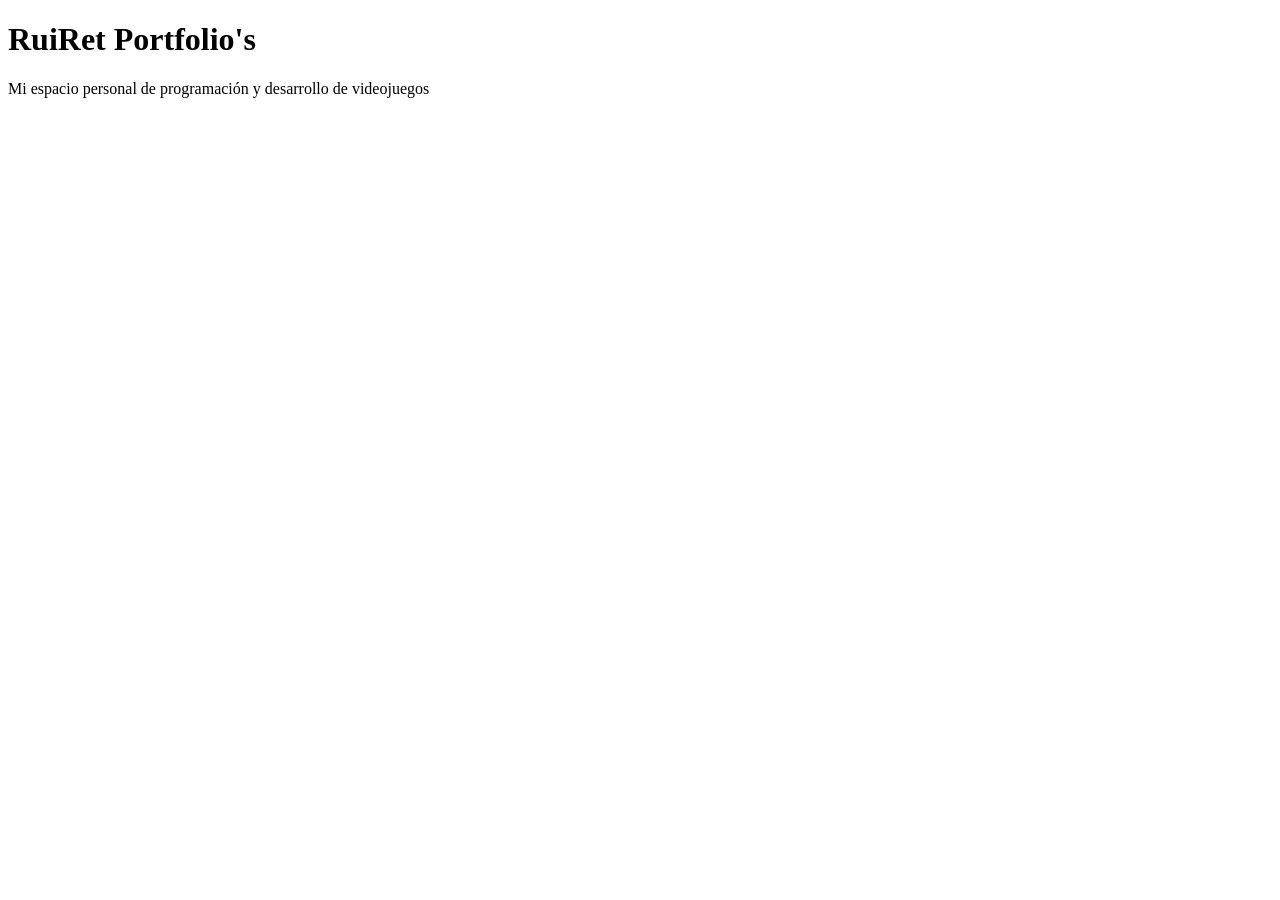
==== index.html @ 5e453eaa "Primer commit: estructura inicial del portfolio" ====
<!DOCTYPE html>
<html lang="es">
<head>
    <meta charset="UTF-8">
    <meta name="viewport" content="width=device-width, initial-scale=1.0">
    <title>Inicio | RuiRet Portfolio's</title>

    <link rel="stylesheet" href="css/estilos.css">
</head>
<body>
    <!-- Cabecera de página -->
     <header> 
        <h1>RuiRet Portfolio's</h1>
        <p>Mi espacio personal de programación y desarrollo de videojuegos</p>
     </header>
</body>
</html>
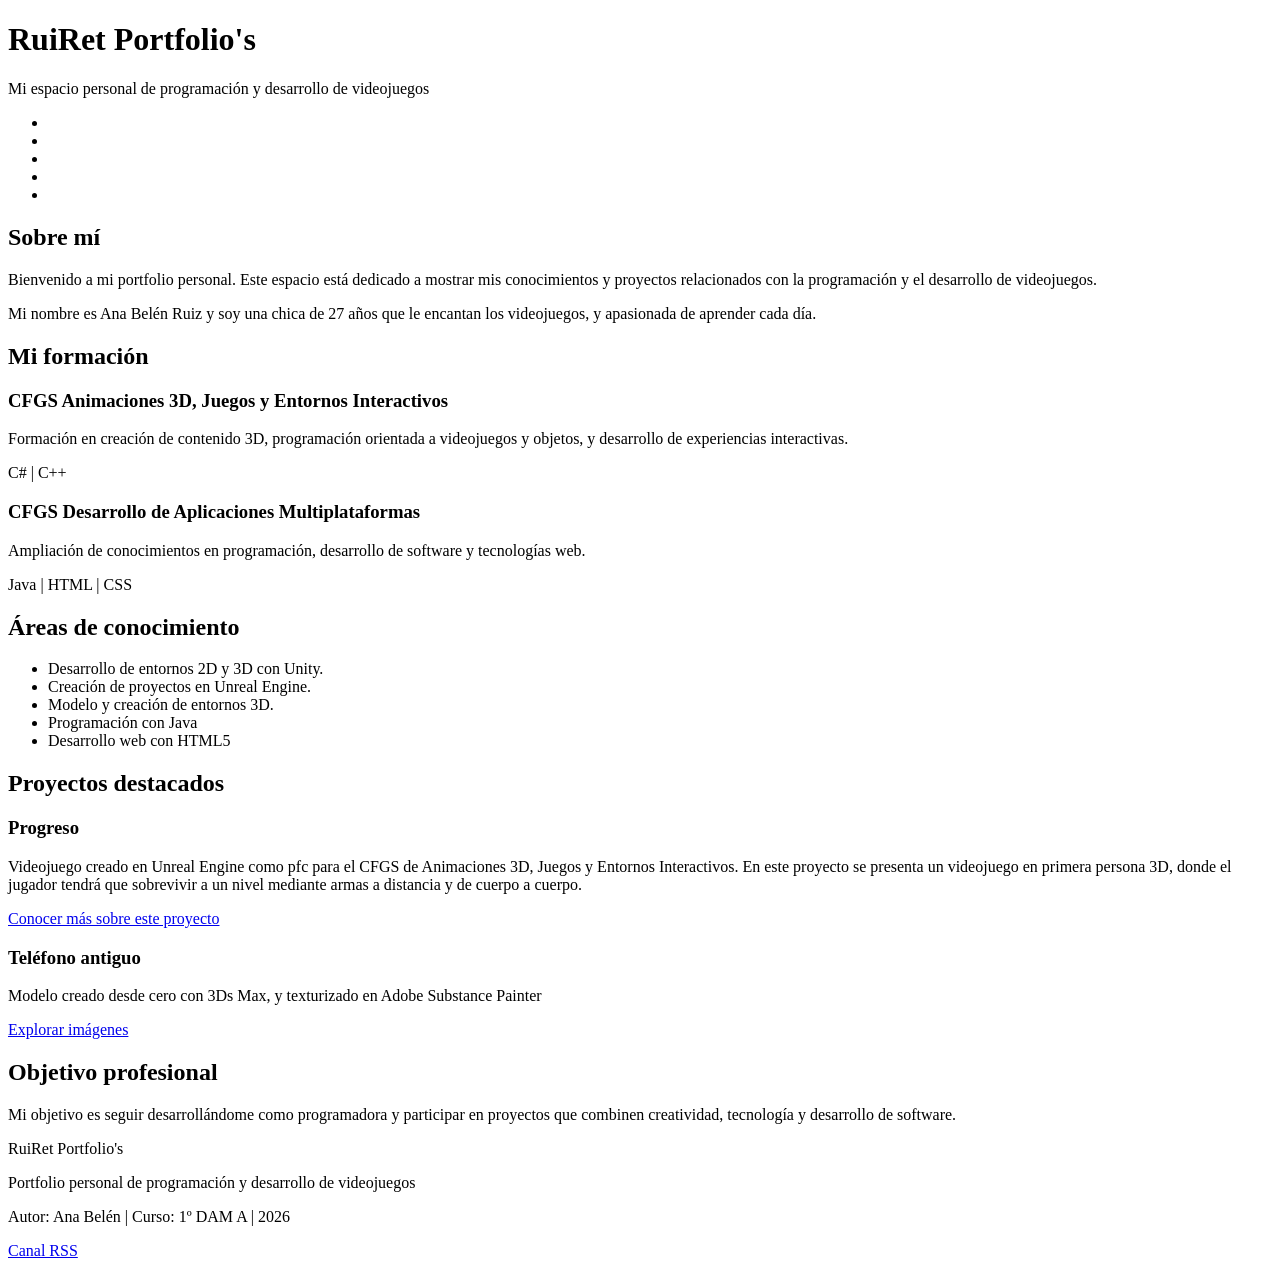
==== commit f82d215b: "Index completado" ====
--- a/index.html
+++ b/index.html
@@ -13,5 +13,89 @@
         <h1>RuiRet Portfolio's</h1>
         <p>Mi espacio personal de programación y desarrollo de videojuegos</p>
      </header>
+
+     <!-- Menú de navegación -->
+      <nav>
+        <ul>
+            <li><a href="index.html" title="Ir a la página de inicio"></a></li>
+            <li><a href="proyectos.html" title="Ver mis proyectos de programación"></a></li>
+            <li><a href="galeria.html" title="Ver mis trabajos de creación 3D"></a></li>
+            <li><a href="tabla.html" title="Consultar tecnologías y herramientas"></a></li>
+            <li><a href="formulario.html" title="Acceder al formulario de contacto"></a></li>
+        </ul>
+      </nav>
+
+      <!-- Contenido principal -->
+      <main>
+        <!-- Presentación personal -->
+        <section>
+            <h2>Sobre mí</h2>
+            <p>Bienvenido a mi portfolio personal. Este espacio está dedicado a mostrar mis conocimientos y proyectos relacionados con la programación y el desarrollo de videojuegos.</p>
+            <p>Mi nombre es Ana Belén Ruiz y soy una chica de 27 años que le encantan los videojuegos, y apasionada de aprender cada día.</p>
+        </section>
+
+        <!-- Formación -->
+        <section>
+            <h2>Mi formación</h2>
+            <article>
+                <h3>CFGS Animaciones 3D, Juegos y Entornos Interactivos</h3>
+                <p>Formación en creación de contenido 3D, programación orientada a videojuegos y objetos, y desarrollo de experiencias interactivas.</p>
+                <p>C# | C++</p>
+            </article>
+            <articicle>
+                <h3>CFGS Desarrollo de Aplicaciones Multiplataformas</h3>
+                <p>Ampliación de conocimientos en programación, desarrollo de software y tecnologías web.</p>
+                <p>Java | HTML | CSS</p>
+            </articicle>
+        </section>
+
+        <!-- Conocimientos -->
+        <section>
+            <h2>Áreas de conocimiento</h2>
+
+            <ul>
+                <li>Desarrollo de entornos 2D y 3D con Unity.</li>
+                <li>Creación de proyectos en Unreal Engine.</li>
+                <li>Modelo y creación de entornos 3D.</li>
+                <li>Programación con Java</li>
+                <li>Desarrollo web con HTML5</li>
+            </ul>
+        </section>
+
+        <!-- Proyectos destacados -->
+         <section>
+            <h2>Proyectos destacados</h2>
+            <article>
+                <h3>Progreso</h3>
+                <p>Videojuego creado en Unreal Engine como pfc para el CFGS de Animaciones 3D, Juegos y Entornos Interactivos.
+                     En este proyecto se presenta un videojuego en primera persona 3D, 
+                     donde el jugador tendrá que sobrevivir a un nivel mediante armas a distancia y de cuerpo a cuerpo.
+                </p>
+                <a href="proyectos.html#unity">Conocer más sobre este proyecto</a>
+            </article>
+            <article>
+                <h3>Teléfono antiguo</h3>
+                <p>Modelo creado desde cero con 3Ds Max, y texturizado en Adobe Substance Painter</p>
+                <a href="galeria.html">Explorar imágenes</a>
+            </article>
+         </section>
+         <aside>
+            <h2>Objetivo profesional</h2>
+            <p>
+                Mi objetivo es seguir desarrollándome como programadora y participar en proyectos
+                que combinen creatividad, tecnología y desarrollo de software.
+            </p>
+         </aside>
+      </main>
+      
+      <!-- Pie de página -->
+       <footer>
+        <p>RuiRet Portfolio's</p>
+        <p>Portfolio personal de programación y desarrollo de videojuegos</p>
+        <p>Autor: Ana Belén | Curso: 1º DAM A | 2026</p>
+        <p>
+            <a href="rss.xml" title="Consultar el canal RSS">Canal RSS</a>
+        </p>
+       </footer>
 </body>
 </html>
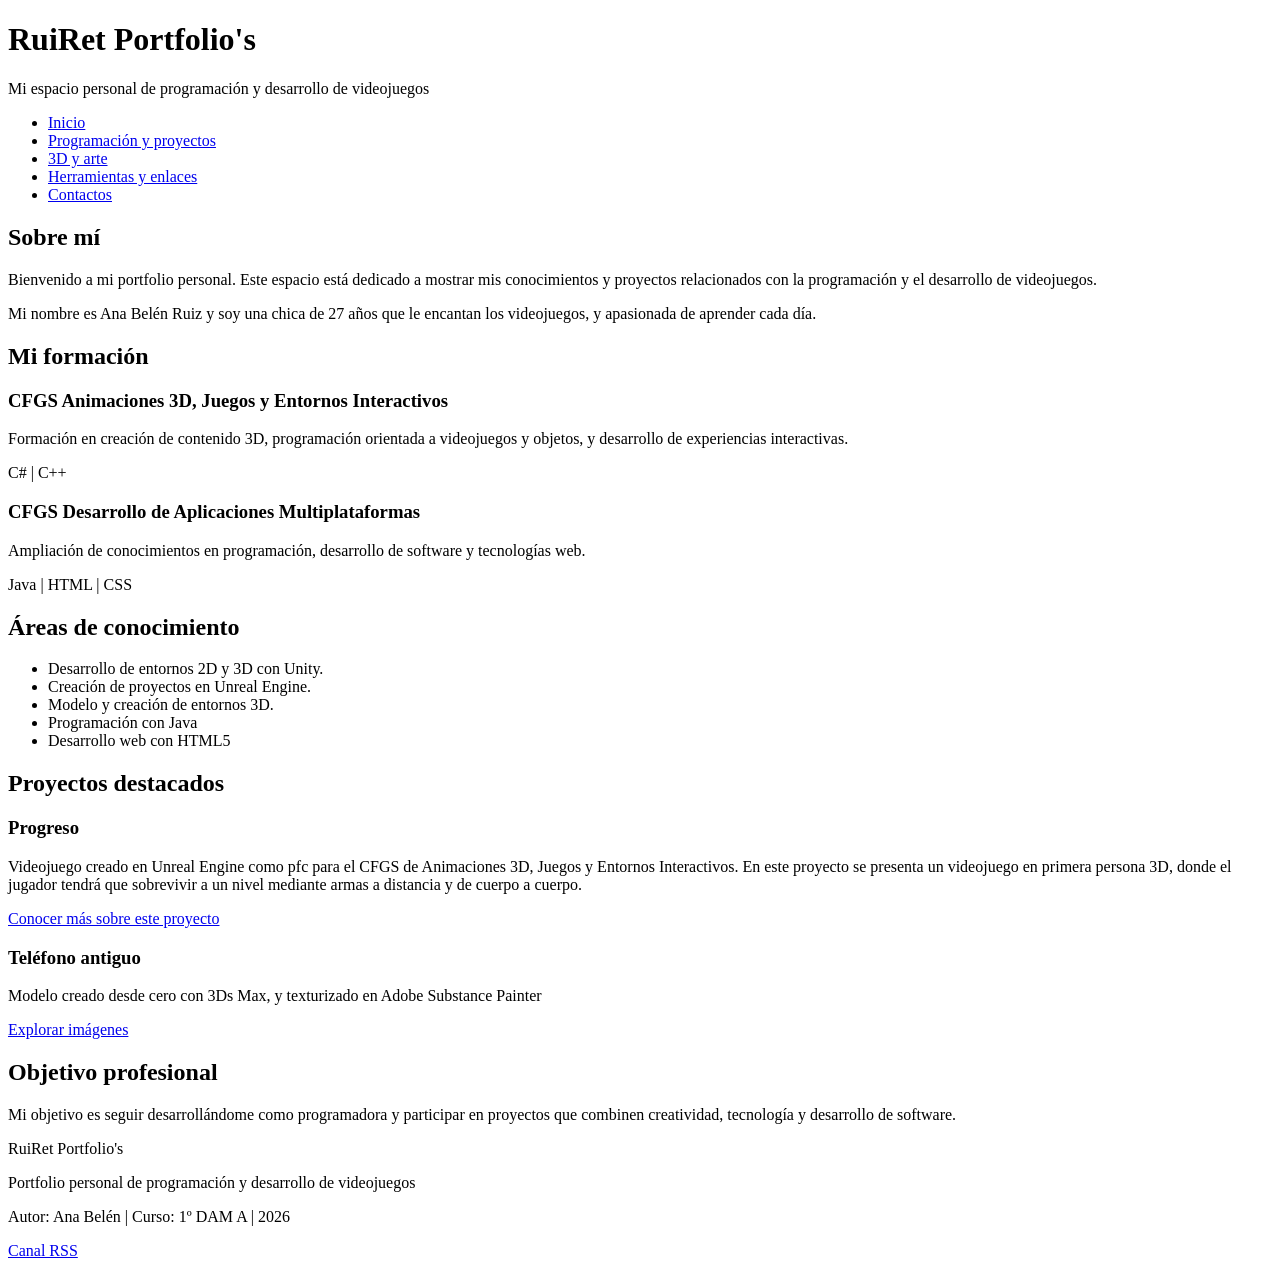
==== commit aaa4c5b8: "Actualización de Index y creación de proyectos.html" ====
--- a/index.html
+++ b/index.html
@@ -17,11 +17,11 @@
      <!-- Menú de navegación -->
       <nav>
         <ul>
-            <li><a href="index.html" title="Ir a la página de inicio"></a></li>
-            <li><a href="proyectos.html" title="Ver mis proyectos de programación"></a></li>
-            <li><a href="galeria.html" title="Ver mis trabajos de creación 3D"></a></li>
-            <li><a href="tabla.html" title="Consultar tecnologías y herramientas"></a></li>
-            <li><a href="formulario.html" title="Acceder al formulario de contacto"></a></li>
+            <li><a href="index.html" title="Ir a la página de inicio">Inicio</a></li>
+            <li><a href="proyectos.html" title="Ver mis proyectos de programación">Programación y proyectos</a></li>
+            <li><a href="galeria.html" title="Ver mis trabajos de creación 3D">3D y arte</a></li>
+            <li><a href="tabla.html" title="Consultar tecnologías y herramientas">Herramientas y enlaces</a></li>
+            <li><a href="formulario.html" title="Acceder al formulario de contacto">Contactos</a></li>
         </ul>
       </nav>
 
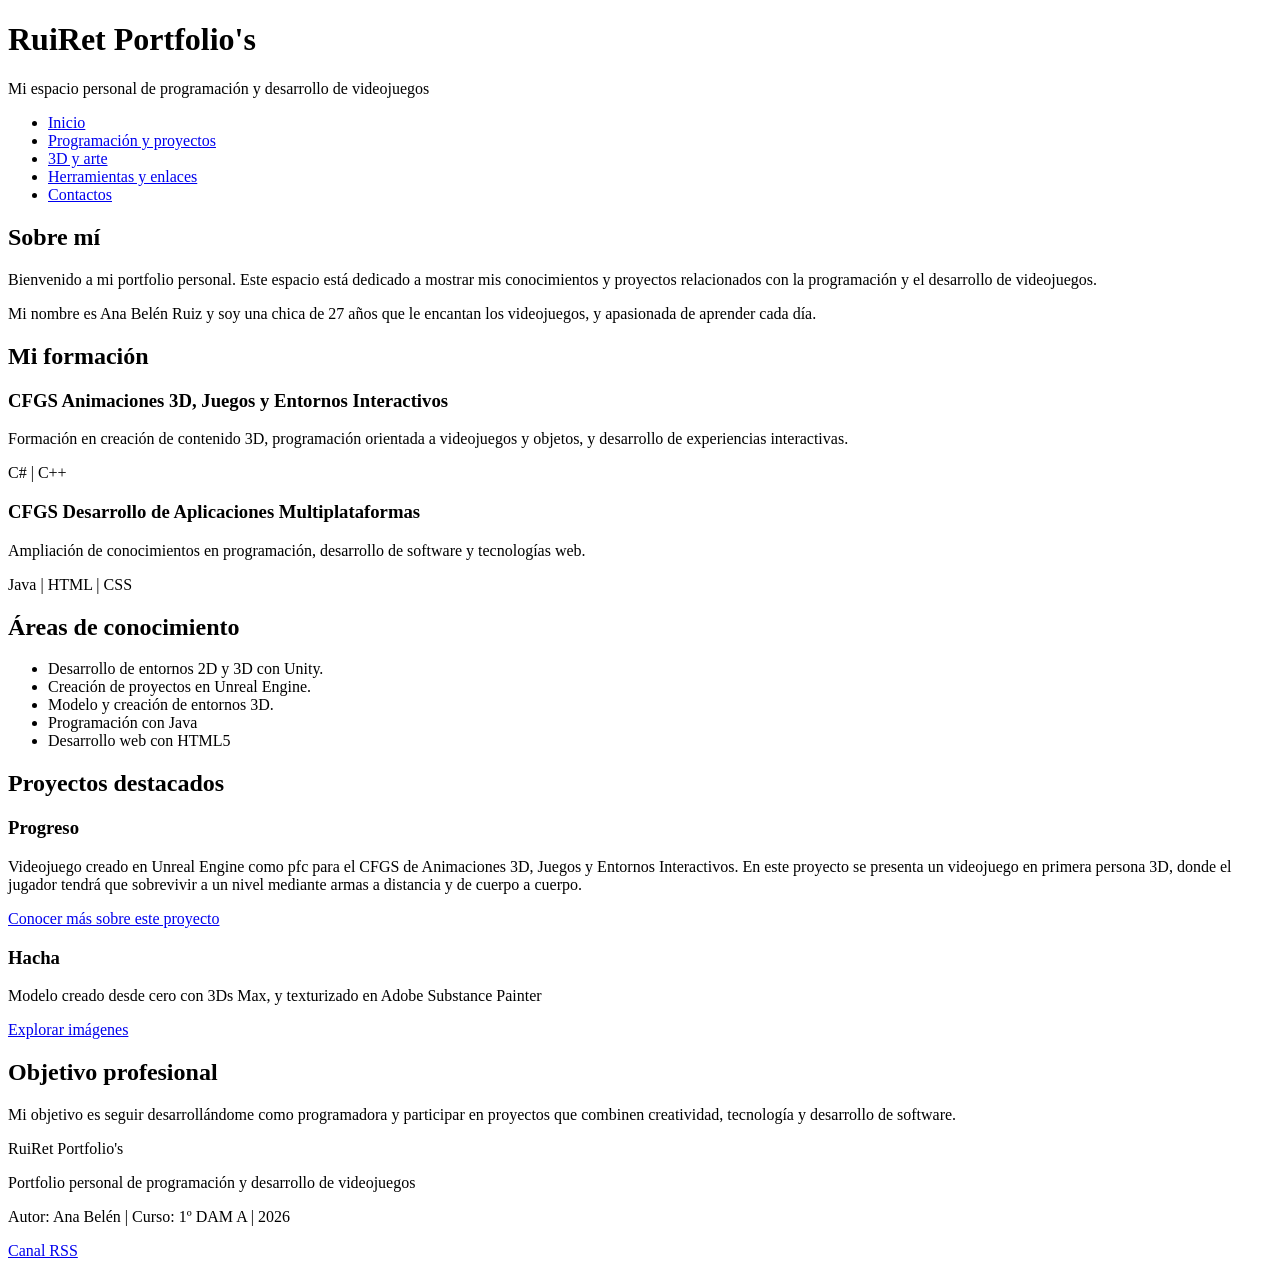
==== commit 74c2a429: "Añadido Hacha y Minotauro" ====
--- a/index.html
+++ b/index.html
@@ -71,12 +71,12 @@
                      En este proyecto se presenta un videojuego en primera persona 3D, 
                      donde el jugador tendrá que sobrevivir a un nivel mediante armas a distancia y de cuerpo a cuerpo.
                 </p>
-                <a href="proyectos.html#unity">Conocer más sobre este proyecto</a>
+                <a href="proyectos.html#progreso">Conocer más sobre este proyecto</a>
             </article>
             <article>
-                <h3>Teléfono antiguo</h3>
+                <h3>Hacha</h3>
                 <p>Modelo creado desde cero con 3Ds Max, y texturizado en Adobe Substance Painter</p>
-                <a href="galeria.html">Explorar imágenes</a>
+                <a href="galeria.html#hacha">Explorar imágenes</a>
             </article>
          </section>
          <aside>
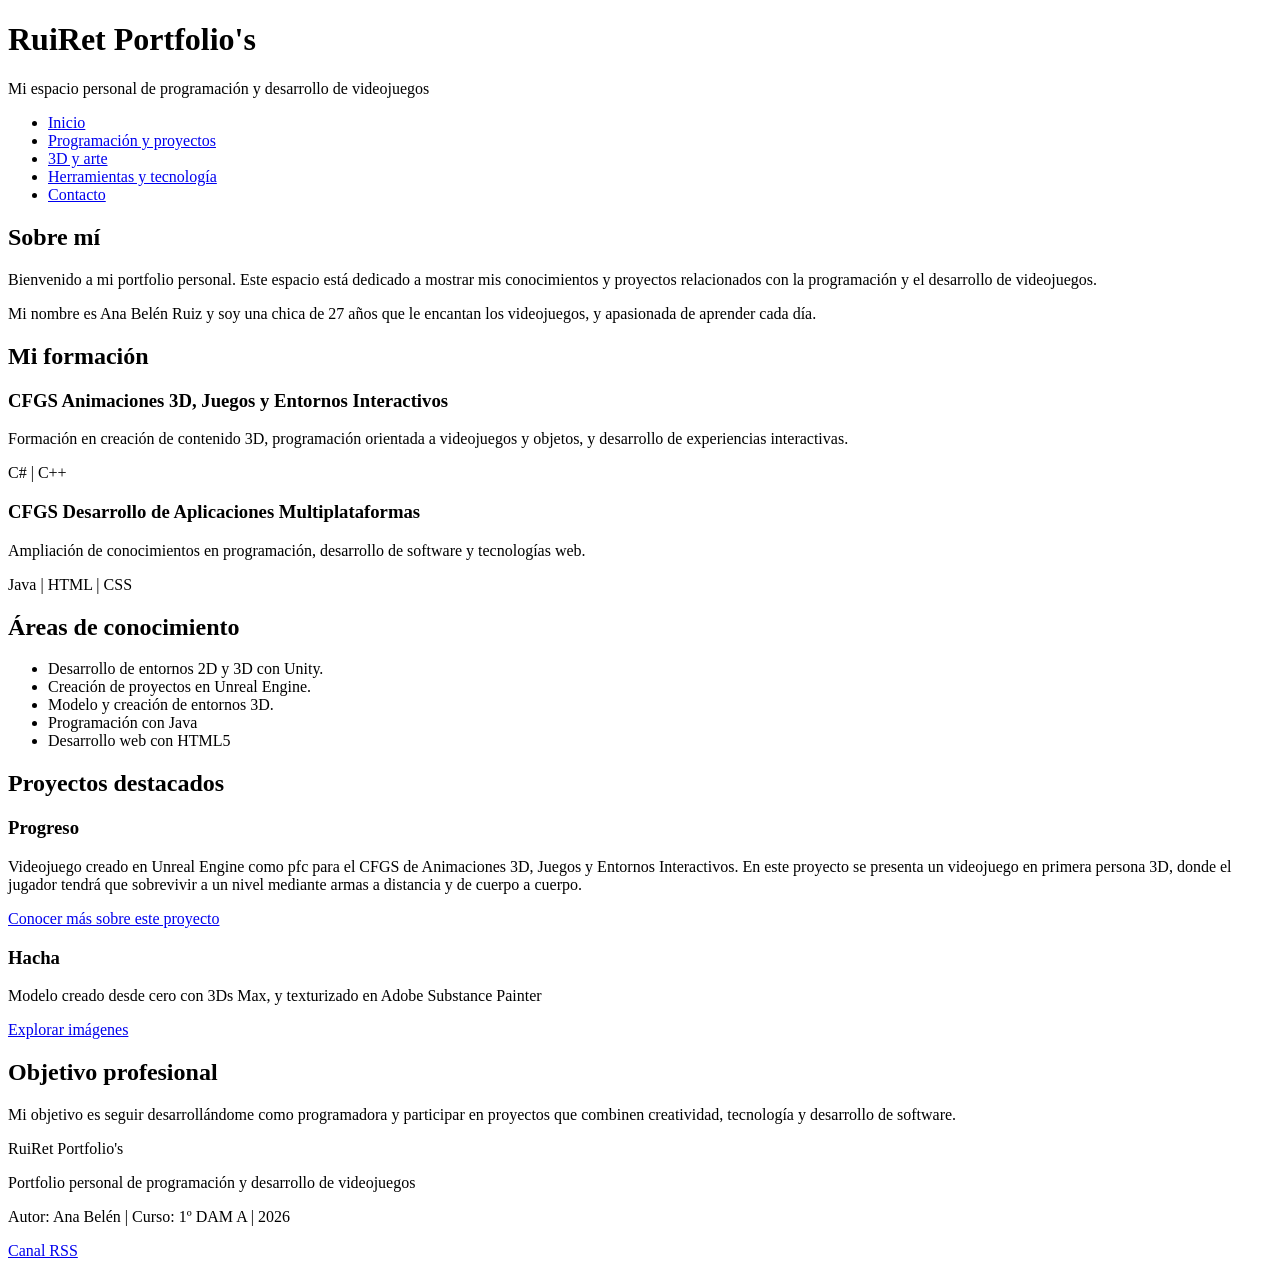
==== commit a7c50c2b: "Añado imágenes de referencias de juegos" ====
--- a/index.html
+++ b/index.html
@@ -4,6 +4,9 @@
     <meta charset="UTF-8">
     <meta name="viewport" content="width=device-width, initial-scale=1.0">
     <title>Inicio | RuiRet Portfolio's</title>
+
+    <link rel="alternate" type="application/rss+xml"
+      title="RSS RuiRet Portfolio's" href="rss.xml">
 
     <link rel="stylesheet" href="css/estilos.css">
 </head>
@@ -20,8 +23,8 @@
             <li><a href="index.html" title="Ir a la página de inicio">Inicio</a></li>
             <li><a href="proyectos.html" title="Ver mis proyectos de programación">Programación y proyectos</a></li>
             <li><a href="galeria.html" title="Ver mis trabajos de creación 3D">3D y arte</a></li>
-            <li><a href="tabla.html" title="Consultar tecnologías y herramientas">Herramientas y enlaces</a></li>
-            <li><a href="formulario.html" title="Acceder al formulario de contacto">Contactos</a></li>
+            <li><a href="tabla.html" title="Consultar tecnologías y herramientas">Herramientas y tecnología</a></li>
+            <li><a href="formulario.html" title="Acceder al formulario de contacto">Contacto</a></li>
         </ul>
       </nav>
 
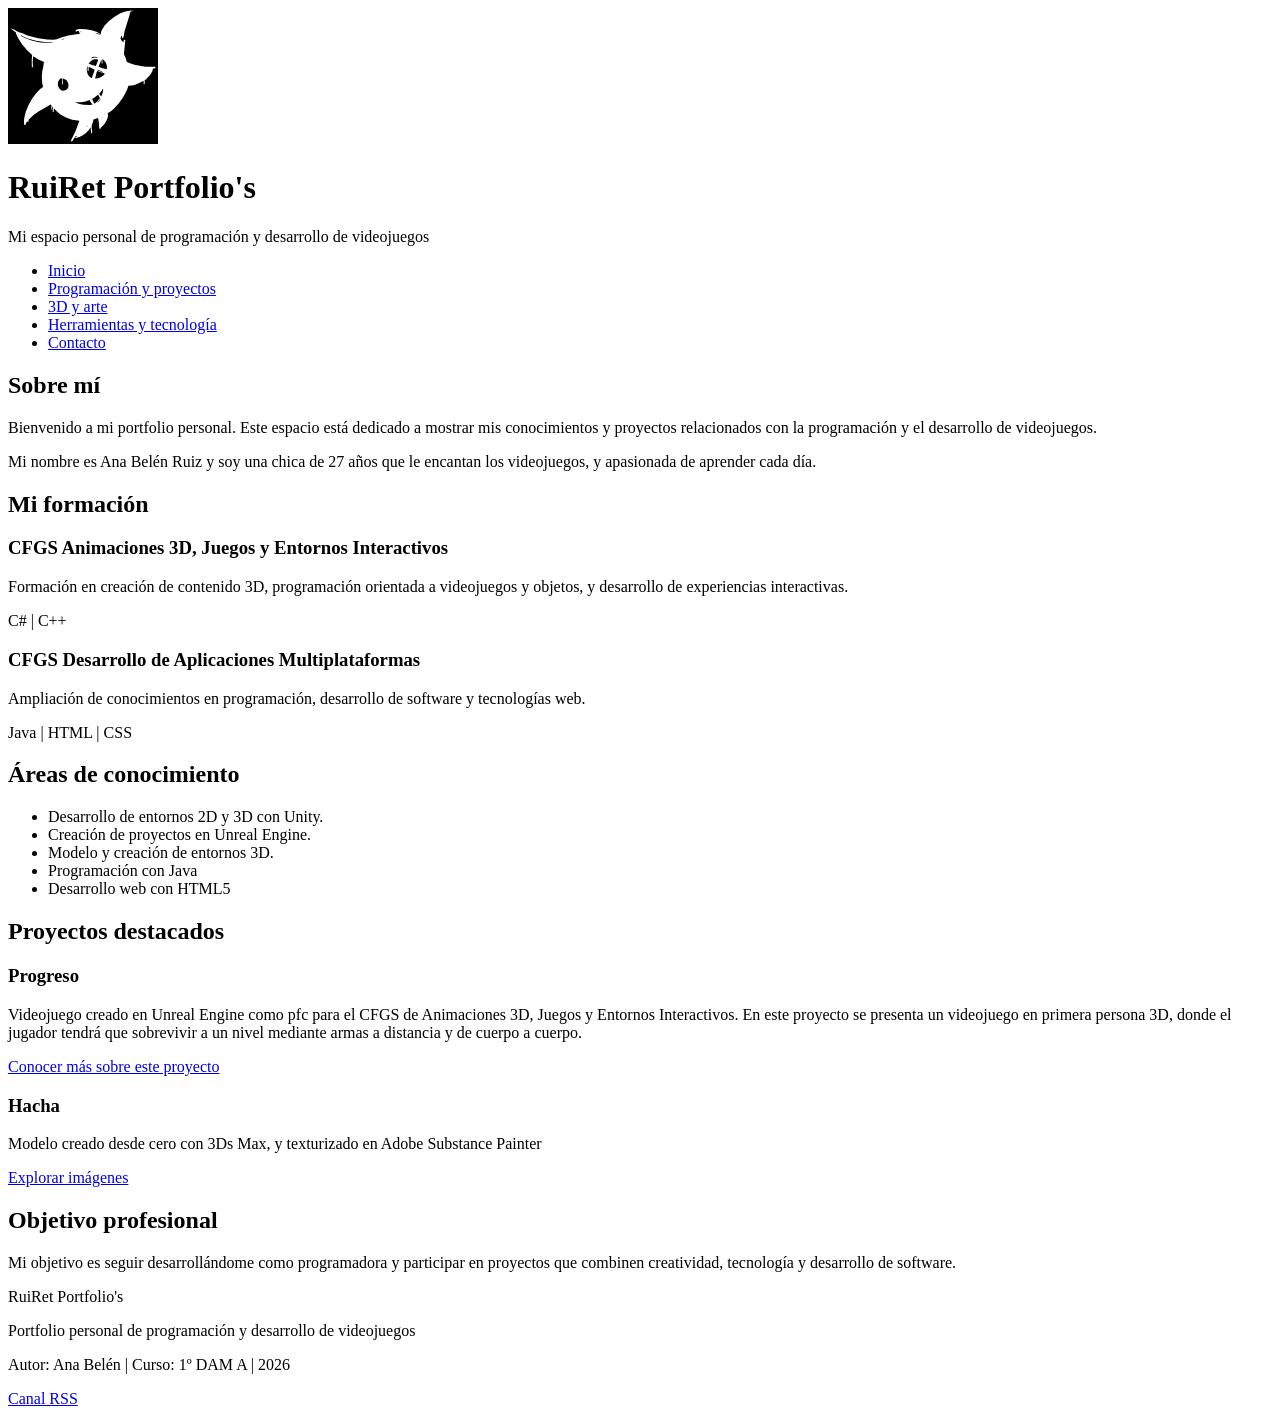
==== commit 6de2e0c4: "Añado favicon" ====
--- a/index.html
+++ b/index.html
@@ -4,6 +4,8 @@
     <meta charset="UTF-8">
     <meta name="viewport" content="width=device-width, initial-scale=1.0">
     <title>Inicio | RuiRet Portfolio's</title>
+
+    <link rel="icon" type="image/png" href="img/favicon.png">
 
     <link rel="alternate" type="application/rss+xml"
       title="RSS RuiRet Portfolio's" href="rss.xml">
@@ -13,6 +15,8 @@
 <body>
     <!-- Cabecera de página -->
      <header> 
+        <img src="img/logo.svg" alt="Logotipo de RuiRet" class="logo"
+            width="150">
         <h1>RuiRet Portfolio's</h1>
         <p>Mi espacio personal de programación y desarrollo de videojuegos</p>
      </header>
